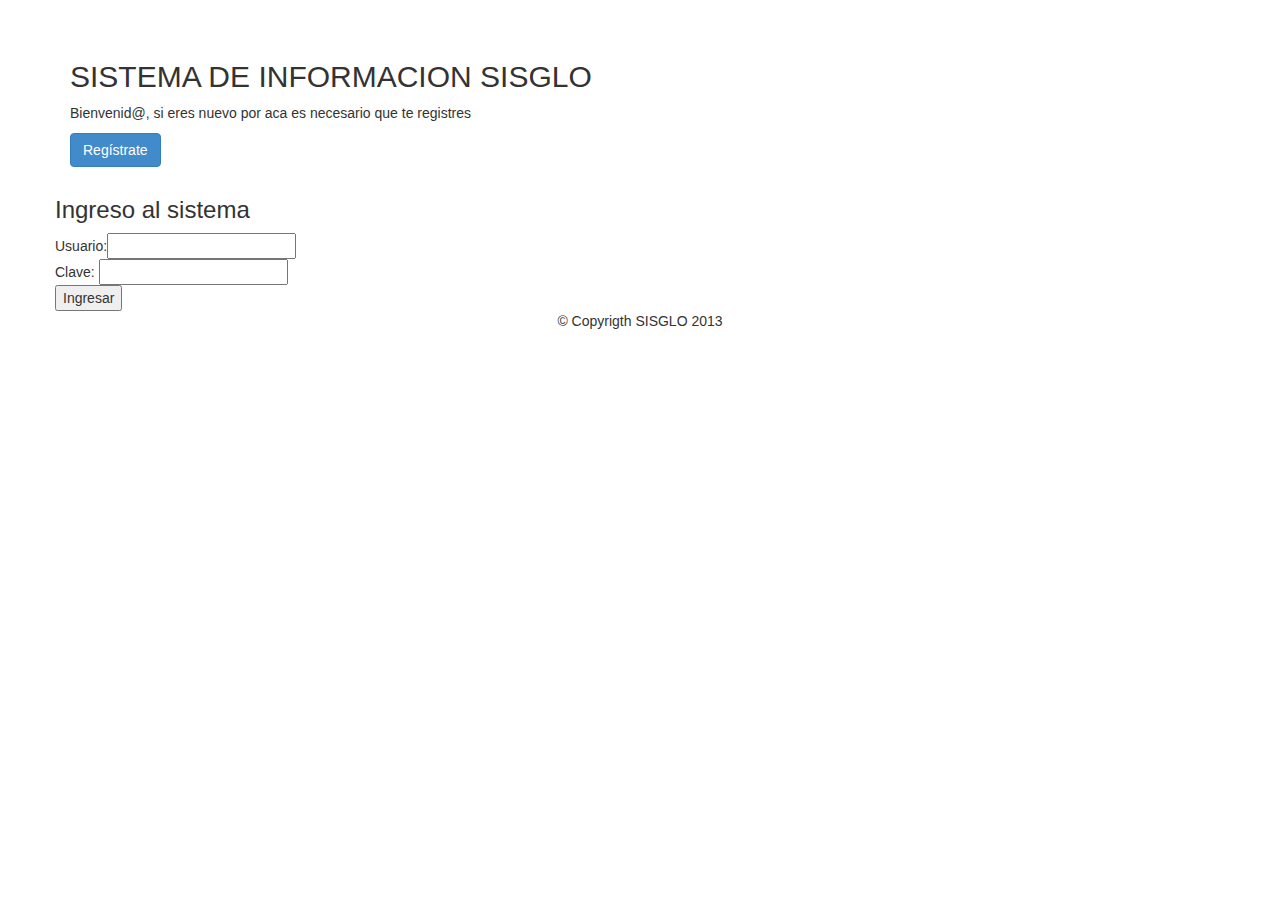
==== index.html @ 7f0d9c4f "genesis0001" ====
<!DOCTYPE html>
<!--[if lt IE 7]>      <html class="no-js lt-ie9 lt-ie8 lt-ie7"> <![endif]-->
<!--[if IE 7]>         <html class="no-js lt-ie9 lt-ie8"> <![endif]-->
<!--[if IE 8]>         <html class="no-js lt-ie9"> <![endif]-->
<!--[if gt IE 8]><!--><html> <!--<![endif]-->
    <head>
        <meta charset="utf-8">
        <meta http-equiv="X-UA-Compatible" content="IE=edge,chrome=1">
        <title>SISTEMA DE INFORMACION</title>
        <link rel="stylesheet" href="css/main.css">
        <link rel="stylesheet" href="css/bootstrap.css">
        <link rel="stylesheet" href="css/bootstrap-responsive.css">
        <script src="js/jquery-1.10.2.min.js" type="text/javascript"></script>
        <script src="js/vendor/bootstrap.min.js"></script>
        <script src="js/vendor/modernizr-2.6.2-respond-1.1.0.min.js"></script>
        <script src="js/plugins.js"></script>
        <script src="js/main.js" ></script>
    </head>

    <body>
        <section>
            <div class="container" id="contenedorCentral">
                <div class="hero-unit">
                    <h2>SISTEMA DE INFORMACION SISGLO</h2>
                    <p>Bienvenid@, si eres nuevo por aca es necesario que te registres</p>
                    <p><a class="btn btn-primary btn-large" onclick="btnPress('login');">Reg&iacute;strate</a></p>
                </div>
                <div class="row">
                    <h3>Ingreso al sistema</h3>
                    <form method="POST" action="iniciar.php">
                        Usuario:<input type="text" name="txtUser" /><br/>
                        Clave:  <input type="password" name="txtPass" /><br/>
                        <input type="submit" value="Ingresar" />
                    </form>
                </div>
            </div>
            <div class="container" id="contenedorInferior">
                <footer>
                    <center>
                        <p id="footer">&copy; Copyrigth SISGLO 2013</p>
                    </center>
                </footer>
            </div> <!-- /container -->
        </section>
    </body>
</html>
---- css/main.css ----
/* ==========================================================================
   Michael Marin
   ========================================================================== */

body {
    padding-top: 40px;
    padding-bottom: 40px;
}

.Formulario-position{
    padding-top: 70px;
    padding-left: 40%;
}.mostrador {

}

.mostradorProductos {

}
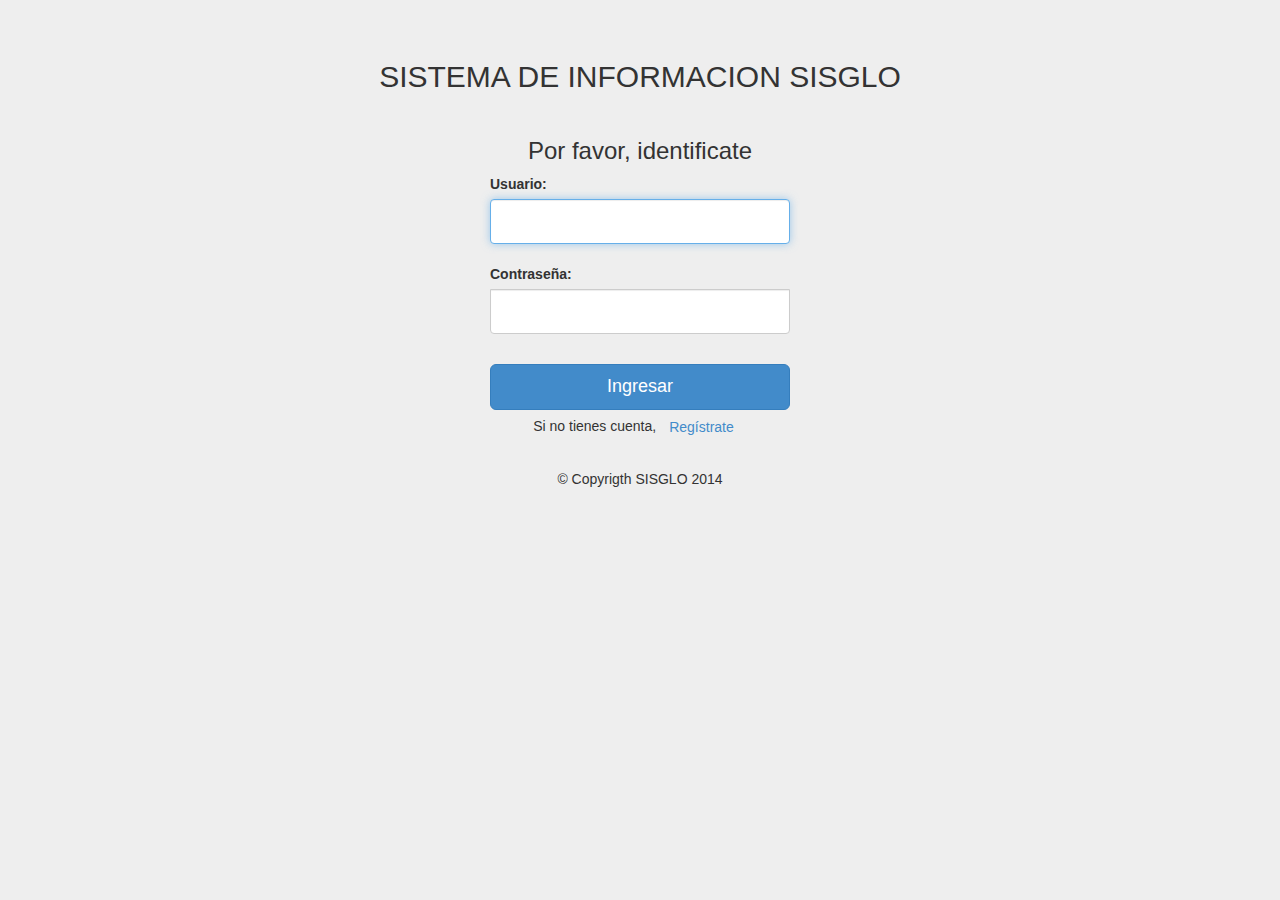
==== commit 2dad47af: "genesis0002" ====
--- a/index.html
+++ b/index.html
@@ -10,6 +10,7 @@
         <link rel="stylesheet" href="css/main.css">
         <link rel="stylesheet" href="css/bootstrap.css">
         <link rel="stylesheet" href="css/bootstrap-responsive.css">
+        <link href="css/signin.css" rel="stylesheet">
         <script src="js/jquery-1.10.2.min.js" type="text/javascript"></script>
         <script src="js/vendor/bootstrap.min.js"></script>
         <script src="js/vendor/modernizr-2.6.2-respond-1.1.0.min.js"></script>
@@ -18,29 +19,26 @@
     </head>
 
     <body>
-        <section>
             <div class="container" id="contenedorCentral">
-                <div class="hero-unit">
-                    <h2>SISTEMA DE INFORMACION SISGLO</h2>
-                    <p>Bienvenid@, si eres nuevo por aca es necesario que te registres</p>
-                    <p><a class="btn btn-primary btn-large" onclick="btnPress('login');">Reg&iacute;strate</a></p>
-                </div>
+                <h2><p class="text-center">SISTEMA DE INFORMACION SISGLO</p></h2>
                 <div class="row">
-                    <h3>Ingreso al sistema</h3>
-                    <form method="POST" action="iniciar.php">
-                        Usuario:<input type="text" name="txtUser" /><br/>
-                        Clave:  <input type="password" name="txtPass" /><br/>
-                        <input type="submit" value="Ingresar" />
+                    <form class="form-signin" role="form" method="POST" action="iniciar.php">
+                        <h3 class="form-signin-heading"><p class="text-center">Por favor, identificate</p></h3>
+                        <label>Usuario:</label> 
+                        <input class="form-control" type="text" name="txtUser" required autofocus/><br/>
+                        <label>Contraseña:</label>
+                        <input class="form-control" type="password" name="txtPass" required/><br/>
+                        <button class="btn btn-lg btn-primary btn-block" type="submit">Ingresar</button>
+                        <p class="text-center">Si no tienes cuenta,<a class="btn btn-link" onclick="btnPress('login');">Reg&iacute;strate</a></p>
                     </form>
                 </div>
             </div>
             <div class="container" id="contenedorInferior">
                 <footer>
                     <center>
-                        <p id="footer">&copy; Copyrigth SISGLO 2013</p>
+                        <p id="footer">&copy; Copyrigth SISGLO 2014</p>
                     </center>
                 </footer>
             </div> <!-- /container -->
-        </section>
     </body>
 </html>--- a/css/signin.css
+++ b/css/signin.css
@@ -0,0 +1,40 @@
+body {
+  padding-top: 40px;
+  padding-bottom: 40px;
+  background-color: #eee;
+}
+
+.form-signin {
+  max-width: 330px;
+  padding: 15px;
+  margin: 0 auto;
+}
+.form-signin .form-signin-heading,
+.form-signin .checkbox {
+  margin-bottom: 10px;
+}
+.form-signin .checkbox {
+  font-weight: normal;
+}
+.form-signin .form-control {
+  position: relative;
+  height: auto;
+  -webkit-box-sizing: border-box;
+     -moz-box-sizing: border-box;
+          box-sizing: border-box;
+  padding: 10px;
+  font-size: 16px;
+}
+.form-signin .form-control:focus {
+  z-index: 2;
+}
+.form-signin input[type="email"] {
+  margin-bottom: -1px;
+  border-bottom-right-radius: 0;
+  border-bottom-left-radius: 0;
+}
+.form-signin input[type="password"] {
+  margin-bottom: 10px;
+  border-top-left-radius: 0;
+  border-top-right-radius: 0;
+}
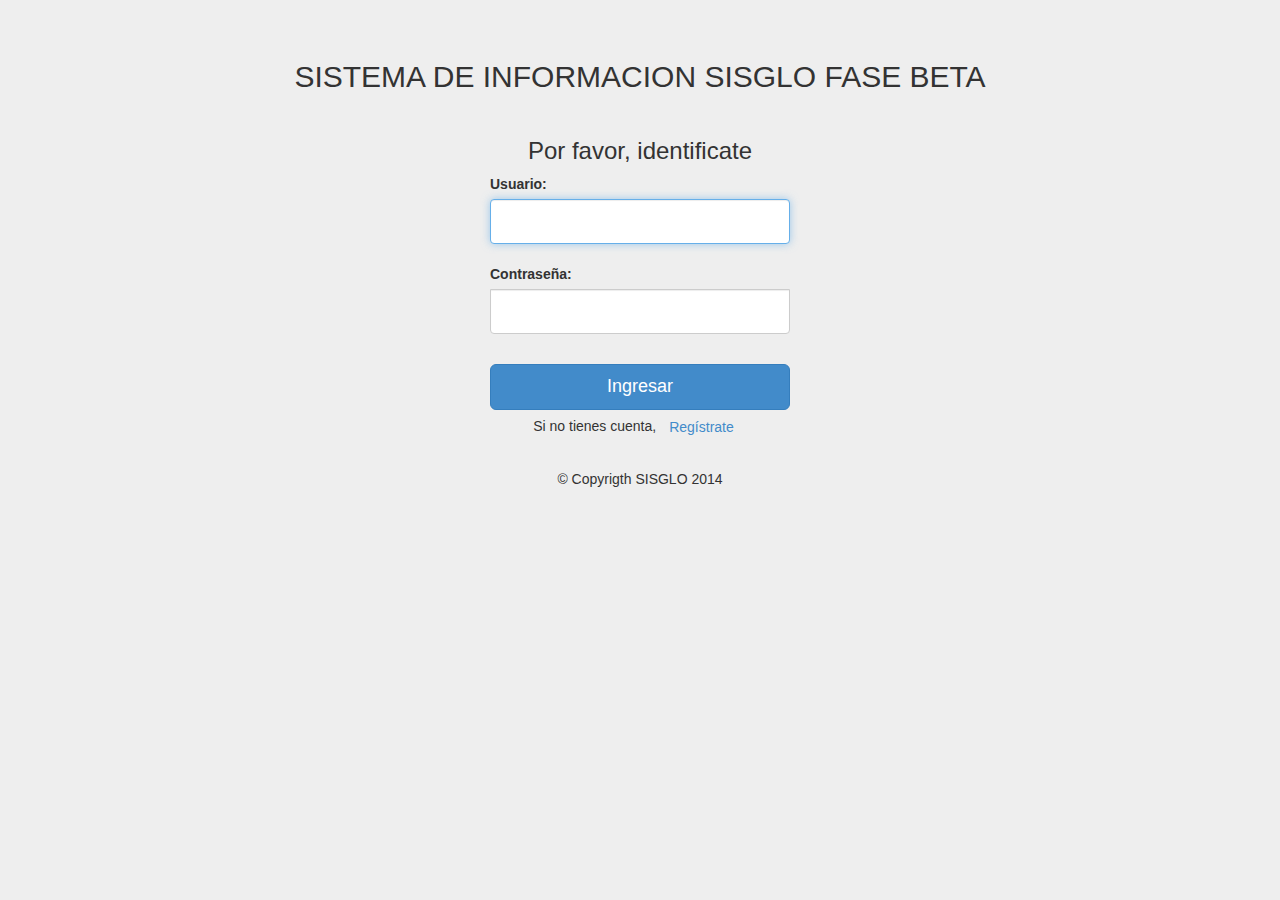
==== commit 3ee67c4a: "Update index.html" ====
--- a/index.html
+++ b/index.html
@@ -20,7 +20,7 @@
 
     <body>
             <div class="container" id="contenedorCentral">
-                <h2><p class="text-center">SISTEMA DE INFORMACION SISGLO</p></h2>
+                <h2><p class="text-center">SISTEMA DE INFORMACION SISGLO FASE BETA</p></h2>
                 <div class="row">
                     <form class="form-signin" role="form" method="POST" action="iniciar.php">
                         <h3 class="form-signin-heading"><p class="text-center">Por favor, identificate</p></h3>
@@ -41,4 +41,4 @@
                 </footer>
             </div> <!-- /container -->
     </body>
-</html>+</html>
